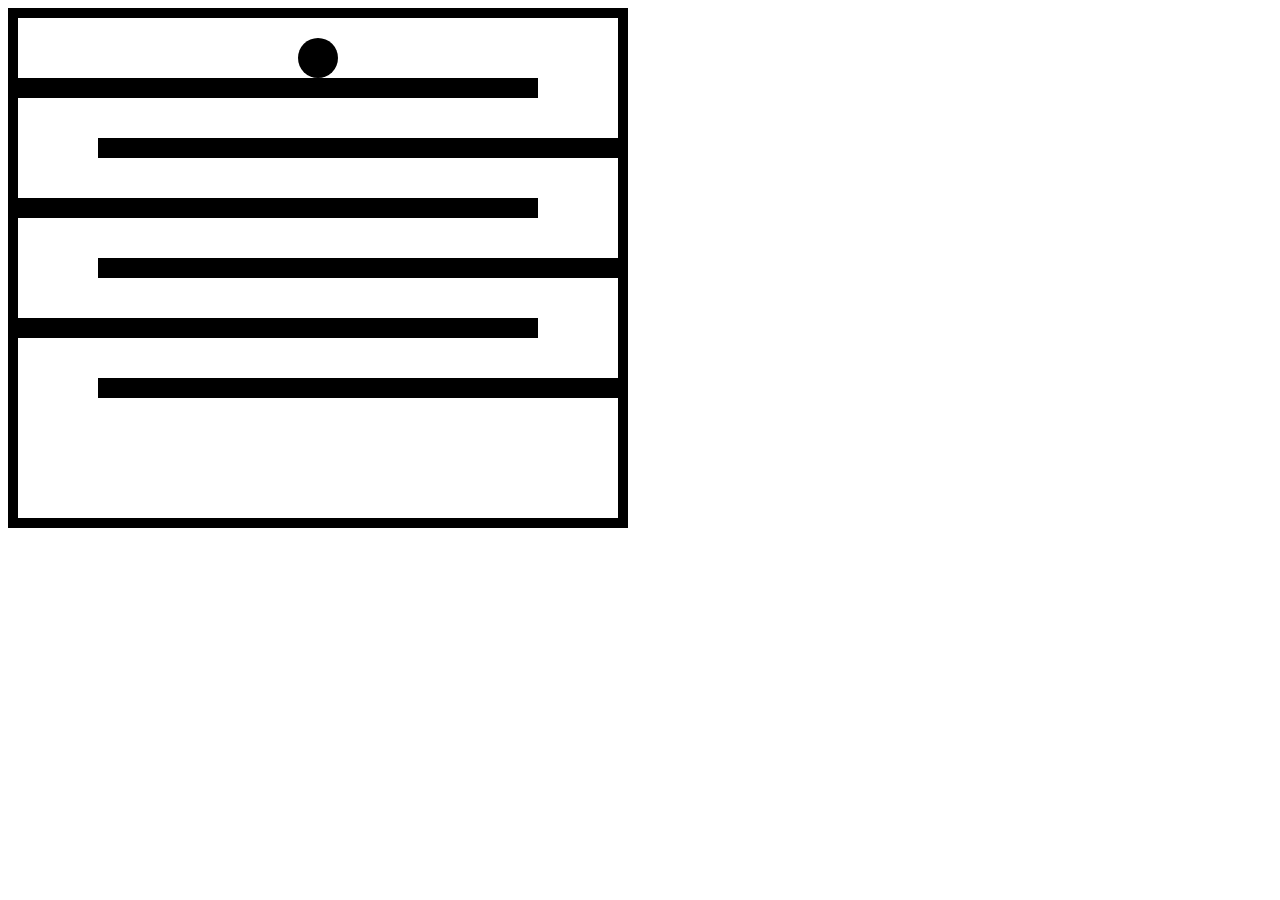
==== extraCredit/index.html @ 71e86071 "My Friday Night" ====
<!DOCTYPE html>
<html>
  <head>
    <meta charset="utf-8">
    <title>Extra Credit</title>
    <link rel="stylesheet" href="style.css">
  </head>
	<div id="container">
		<div class="clear"></div>
		<div id="ball" class="center"></div>
		<div class="line"></div>
		<div class="clear"></div>
		<div class="clear"></div>
		
		<div class="line left"></div>
		<div class="clear"></div>
		<div class="clear"></div>
		
		<div class="line"></div>
		<div class="clear"></div>
		<div class="clear"></div>
		
		<div class="line left"></div>
		<div class="clear"></div>
		<div class="clear"></div>
		
		<div class="line"></div>
		<div class="clear"></div>
		<div class="clear"></div>
		
	<div class="line left"></div>
	
	</div>
    

    <link rel="javascript" href="app.js">

  </body>
</html>
---- extraCredit/style.css ----
body {
  border: 10px solid black;
  width: 600px;
  height: 500px;


}

.line {
  width:500px;
  border: 10px solid black;
  margin-top:0px;
  margin-right: auto;
  
  border-top:10px white black;
}
.center {
  margin-left:auto;
  margin-right: auto;
}

.left {
	margin-left:auto;
	margin-right:0px;
}

#ball {
  width:40px;
  height:40px;
  background-color: black;
  border-radius: 100px;
  position: relative;
    -webkit-animation-name: example; /* Safari 4.0 - 8.0 */
    -webkit-animation-duration: 4s; /* Safari 4.0 - 8.0 */
    animation-name: example;
    animation-duration: 20s;

}
@keyframes example {
    0%   {background-color:black; left:0px; top:0px;}
    10%  {background-color:black; left:280px; top:0px;}
	
    15%  {background-color:black; left:280px; top:60px;}
	20%  {background-color:black; left:-280px; top:60px;}
    
	25% {background-color:black; left:-280px; top:120px;}
	30% {background-color:black; left:280px; top:120px;}
	
	35% {background-color:black; left:280px; top:180px;}
	40% {background-color:black; left:-280px; top:180px;}
	
	45% {background-color:black; left:-280px; top:240px;}
	50% {background-color:black; left: 280px; top:240px;}
	
	50% {background-color:black; left: 280px; top:300px;}
	55% {background-color:black; left:-280px; top:300px;}
	
	60% {background-color:black; left:-280px; top:360px;}
	65% {background-color:black; left:280px; top:360px;}
		
	70% {background-color:black; left:280px; top:420px;}
	75% {background-color:black; left:-280px; top:420px;}
			
	80% {background-color:black; left:-280px; top:480px;}
	85% {background-color:black; left:280px; top:480px;}
	
	90% {background-color:black; left:280px; top:540px;}
	95% {background-color:black; left:-280px; top:540px;}
	
}
.clear {
	
  width:500px;
  border:solid white 10px;

}

#container {
	width: 600px;
	height: 800px;
}
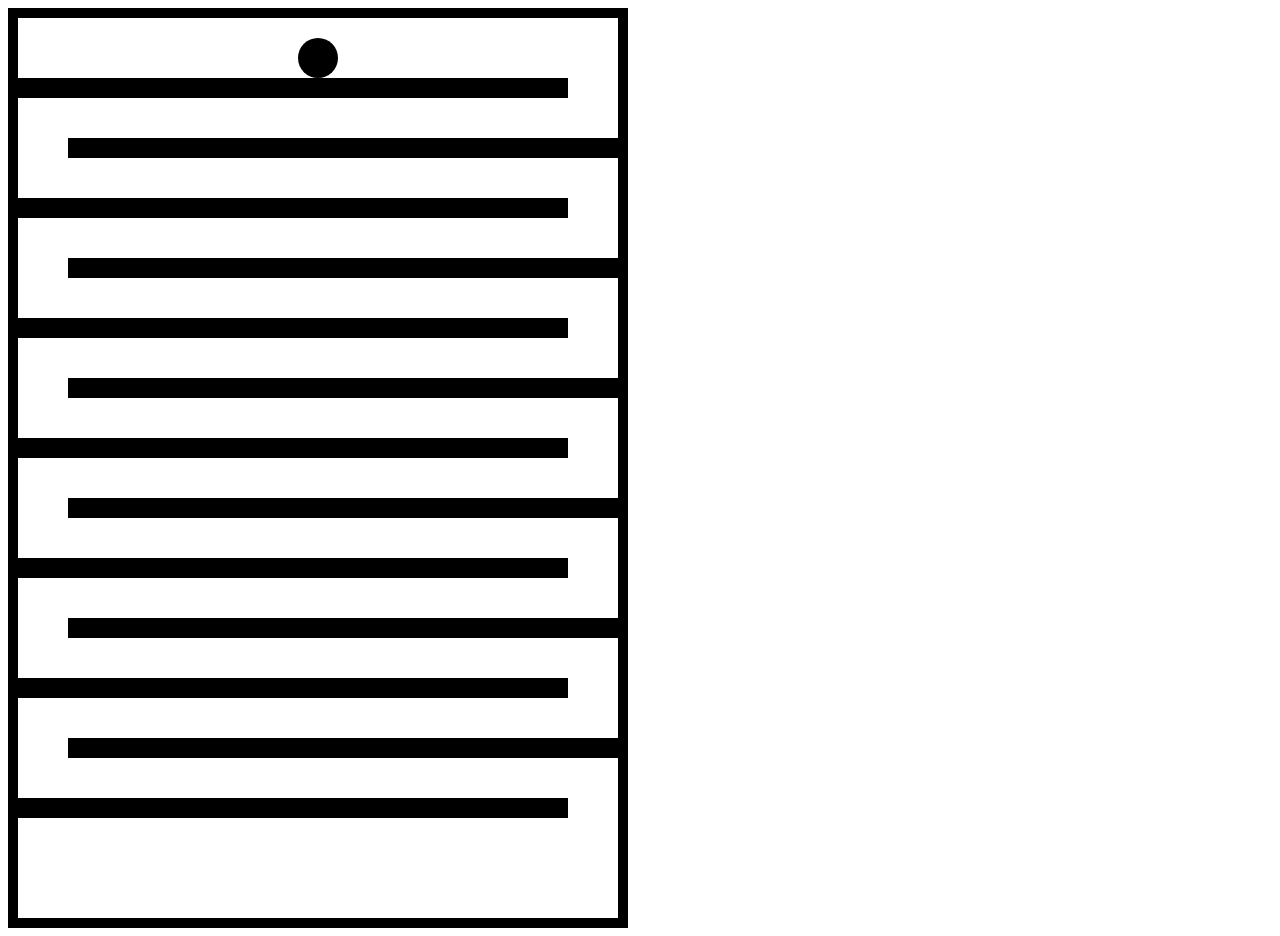
==== commit 6c544f4b: "increased height of container and added more key frames to match" ====
--- a/extraCredit/index.html
+++ b/extraCredit/index.html
@@ -11,27 +11,59 @@
 		<div class="line"></div>
 		<div class="clear"></div>
 		<div class="clear"></div>
-		
+
 		<div class="line left"></div>
 		<div class="clear"></div>
 		<div class="clear"></div>
-		
+
 		<div class="line"></div>
 		<div class="clear"></div>
 		<div class="clear"></div>
-		
+
 		<div class="line left"></div>
 		<div class="clear"></div>
 		<div class="clear"></div>
-		
+
 		<div class="line"></div>
 		<div class="clear"></div>
 		<div class="clear"></div>
-		
-	<div class="line left"></div>
-	
+
+    <div class="line left"></div>
+		<div class="clear"></div>
+		<div class="clear"></div>
+
+		<div class="line"></div>
+		<div class="clear"></div>
+		<div class="clear"></div>
+
+    <div class="line left"></div>
+		<div class="clear"></div>
+		<div class="clear"></div>
+
+		<div class="line"></div>
+		<div class="clear"></div>
+		<div class="clear"></div>
+
+    <div class="line left"></div>
+		<div class="clear"></div>
+		<div class="clear"></div>
+
+		<div class="line"></div>
+		<div class="clear"></div>
+		<div class="clear"></div>
+
+    <div class="line left"></div>
+    <div class="clear"></div>
+    <div class="clear"></div>
+
+    <div class="line"></div>
+    <div class="clear"></div>
+    <div class="clear"></div>
+
+
+
 	</div>
-    
+
 
     <link rel="javascript" href="app.js">
 
--- a/extraCredit/style.css
+++ b/extraCredit/style.css
@@ -1,17 +1,17 @@
 body {
   border: 10px solid black;
   width: 600px;
-  height: 500px;
+  height: 900px;
 
 
 }
 
 .line {
-  width:500px;
+  width:530px;
   border: 10px solid black;
   margin-top:0px;
   margin-right: auto;
-  
+
   border-top:10px white black;
 }
 .center {
@@ -33,43 +33,55 @@
     -webkit-animation-name: example; /* Safari 4.0 - 8.0 */
     -webkit-animation-duration: 4s; /* Safari 4.0 - 8.0 */
     animation-name: example;
-    animation-duration: 20s;
+    animation-duration: 40s;
 
 }
 @keyframes example {
-    0%   {background-color:black; left:0px; top:0px;}
-    10%  {background-color:black; left:280px; top:0px;}
-	
-    15%  {background-color:black; left:280px; top:60px;}
-	20%  {background-color:black; left:-280px; top:60px;}
-    
-	25% {background-color:black; left:-280px; top:120px;}
-	30% {background-color:black; left:280px; top:120px;}
-	
-	35% {background-color:black; left:280px; top:180px;}
-	40% {background-color:black; left:-280px; top:180px;}
-	
-	45% {background-color:black; left:-280px; top:240px;}
-	50% {background-color:black; left: 280px; top:240px;}
-	
-	50% {background-color:black; left: 280px; top:300px;}
-	55% {background-color:black; left:-280px; top:300px;}
-	
-	60% {background-color:black; left:-280px; top:360px;}
-	65% {background-color:black; left:280px; top:360px;}
-		
-	70% {background-color:black; left:280px; top:420px;}
-	75% {background-color:black; left:-280px; top:420px;}
-			
-	80% {background-color:black; left:-280px; top:480px;}
-	85% {background-color:black; left:280px; top:480px;}
-	
-	90% {background-color:black; left:280px; top:540px;}
-	95% {background-color:black; left:-280px; top:540px;}
-	
+  0%   {background-color:black; left:0px; top:0px;}
+  5%  {background-color:black; left:280px; top:0px;}
+
+  6%  {background-color:black; left:280px; top:60px;}
+	11%  {background-color:black; left:-280px; top:60px;}
+
+	12% {background-color:black; left:-280px; top:120px;}
+	17% {background-color:black; left:280px; top:120px;}
+
+	18% {background-color:black; left:280px; top:180px;}
+	23% {background-color:black; left:-280px; top:180px;}
+
+	24% {background-color:black; left:-280px; top:240px;}
+	29% {background-color:black; left: 280px; top:240px;}
+
+	30% {background-color:black; left: 280px; top:300px;}
+	35% {background-color:black; left:-280px; top:300px;}
+
+	36% {background-color:black; left:-280px; top:360px;}
+	41% {background-color:black; left:280px; top:360px;}
+
+	42% {background-color:black; left:280px; top:420px;}
+	47% {background-color:black; left:-280px; top:420px;}
+
+	48% {background-color:black; left:-280px; top:480px;}
+	53% {background-color:black; left:280px; top:480px;}
+
+	58% {background-color:black; left:280px; top:540px;}
+	63% {background-color:black; left:-280px; top:540px;}
+
+  64% {background-color:black; left:-280px; top:600px;}
+	69% {background-color:black; left:280px; top:600px;}
+
+	70% {background-color:black; left:280px; top:660px;}
+	75% {background-color:black; left:-280px; top:660px;}
+
+  76% {background-color:black; left:-280px; top:720px;}
+	81% {background-color:black; left:280px; top:720px;}
+
+	82% {background-color:black; left:280px; top:840px;}
+	87% {background-color:black; left:-280px; top:840px;}
+
 }
 .clear {
-	
+
   width:500px;
   border:solid white 10px;
 
